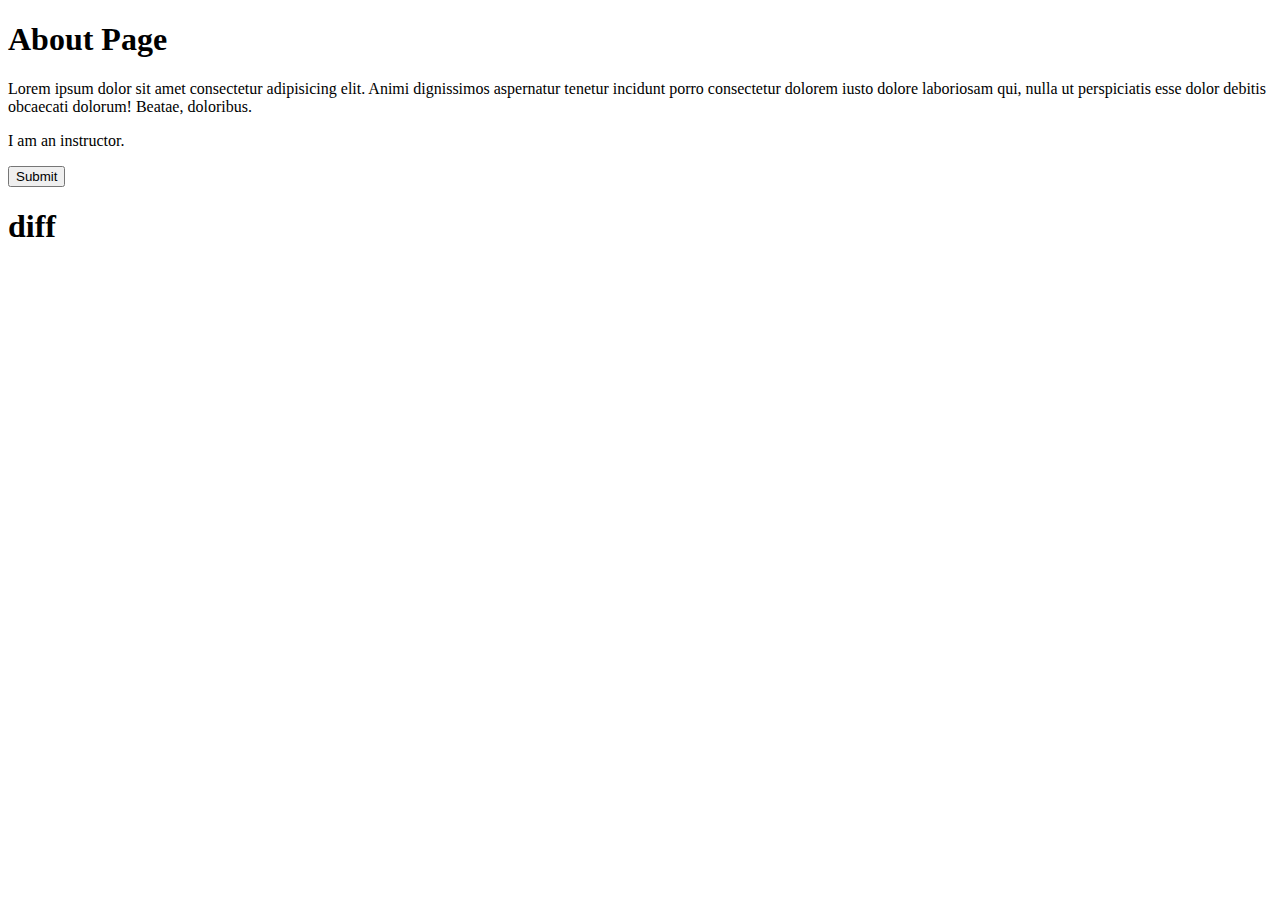
==== about.html @ 1d261838 "added button" ====
<!DOCTYPE html>
<html lang="en">
<head>
    <meta charset="UTF-8">
    <meta http-equiv="X-UA-Compatible" content="IE=edge">
    <meta name="viewport" content="width=device-width, initial-scale=1.0">
    <title>About</title>
</head>
<body>
    <h1>About Page</h1>
    <p>Lorem ipsum dolor sit amet consectetur adipisicing elit. Animi dignissimos aspernatur tenetur incidunt porro consectetur dolorem iusto dolore laboriosam qui, nulla ut perspiciatis esse dolor debitis obcaecati dolorum! Beatae, doloribus.</p>
    <P>I am an instructor.</P>


    <button>Submit</button>

    <h1>diff</h1>
</body>
</html>
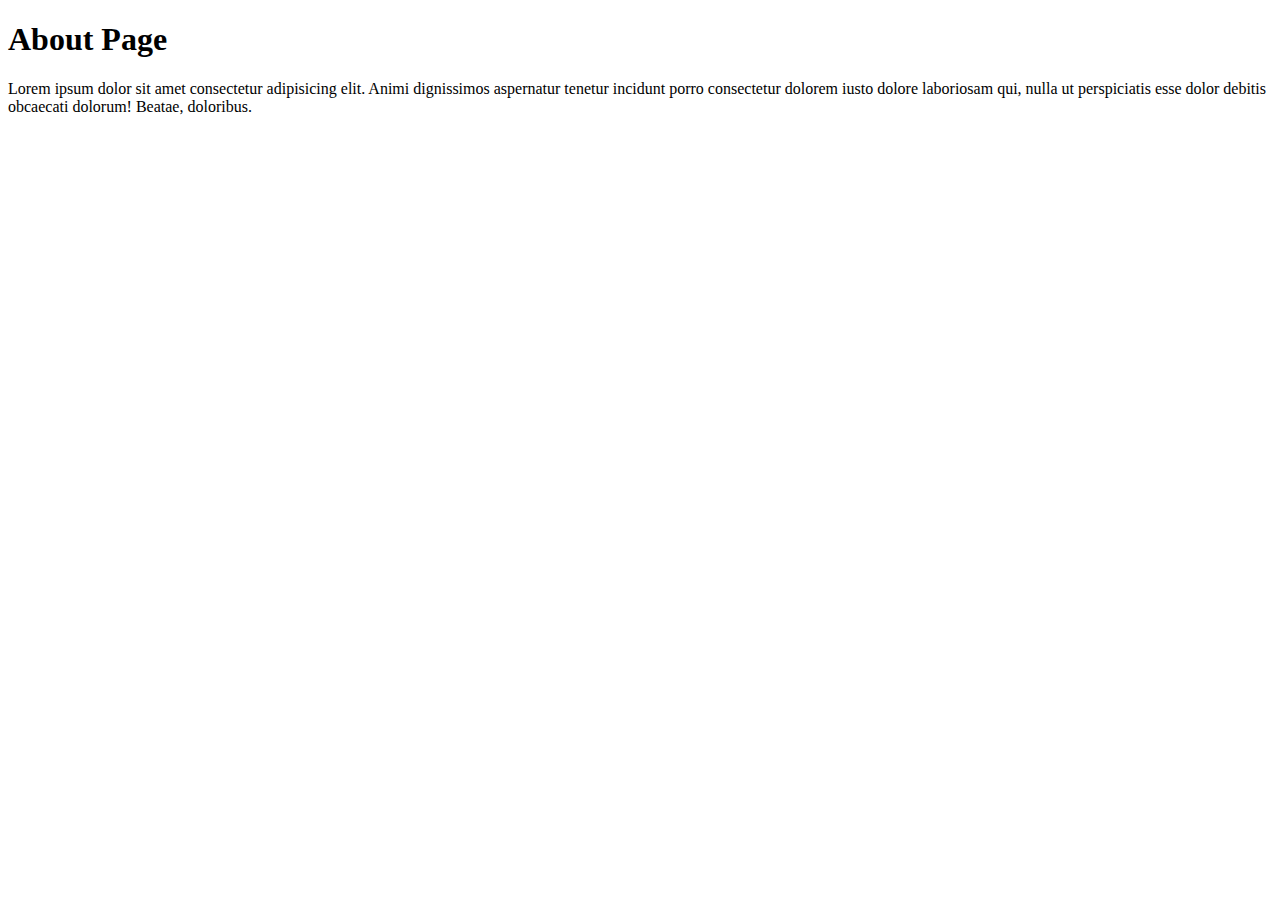
==== commit 6984753f: "urgent changes done" ====
--- a/about.html
+++ b/about.html
@@ -9,11 +9,6 @@
 <body>
     <h1>About Page</h1>
     <p>Lorem ipsum dolor sit amet consectetur adipisicing elit. Animi dignissimos aspernatur tenetur incidunt porro consectetur dolorem iusto dolore laboriosam qui, nulla ut perspiciatis esse dolor debitis obcaecati dolorum! Beatae, doloribus.</p>
-    <P>I am an instructor.</P>
-
-
-    <button>Submit</button>
-
-    <h1>diff</h1>
+    
 </body>
 </html>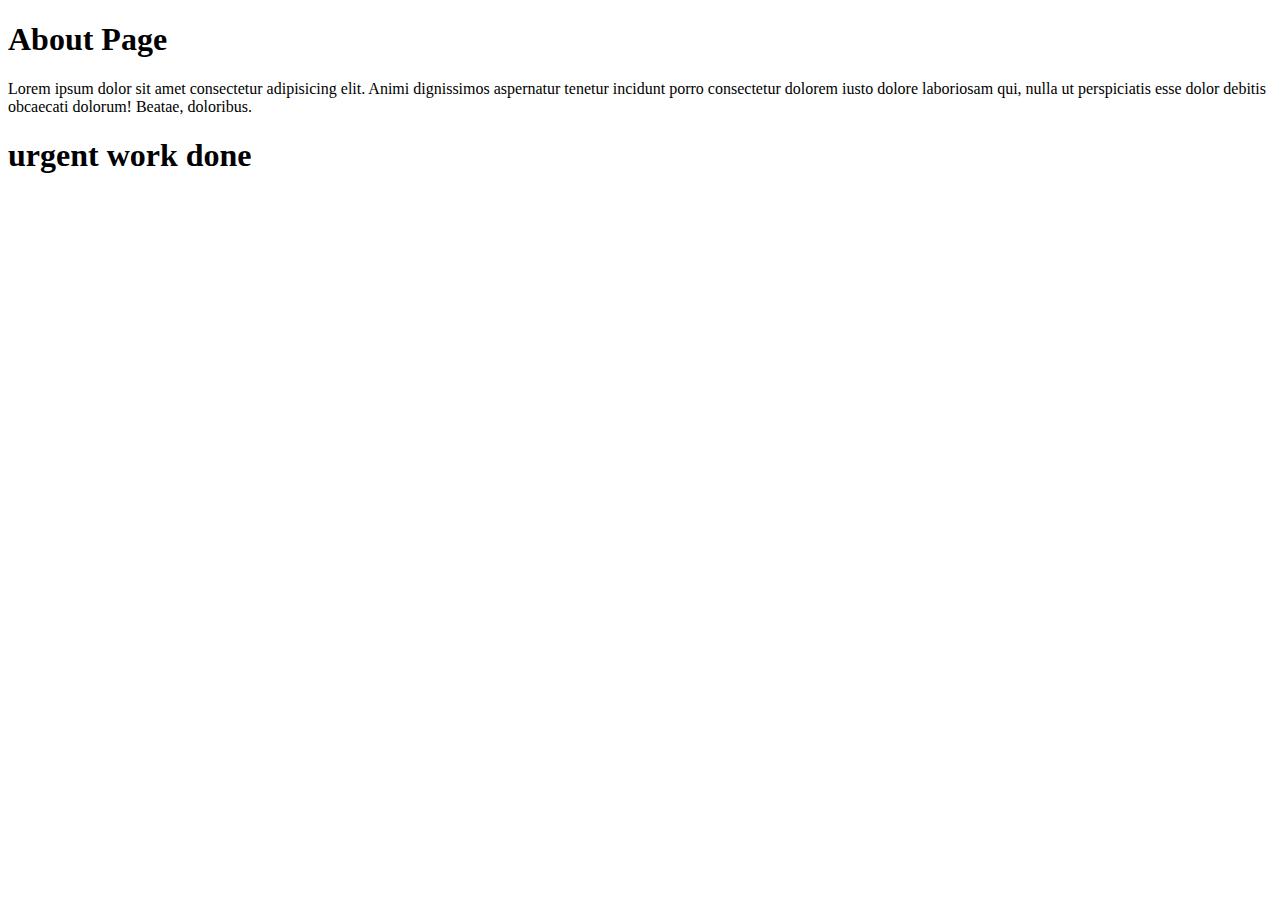
==== commit 037ce8e3: "final urgent done" ====
--- a/about.html
+++ b/about.html
@@ -10,5 +10,6 @@
     <h1>About Page</h1>
     <p>Lorem ipsum dolor sit amet consectetur adipisicing elit. Animi dignissimos aspernatur tenetur incidunt porro consectetur dolorem iusto dolore laboriosam qui, nulla ut perspiciatis esse dolor debitis obcaecati dolorum! Beatae, doloribus.</p>
     
+    <h1>urgent work done </h1>
 </body>
 </html>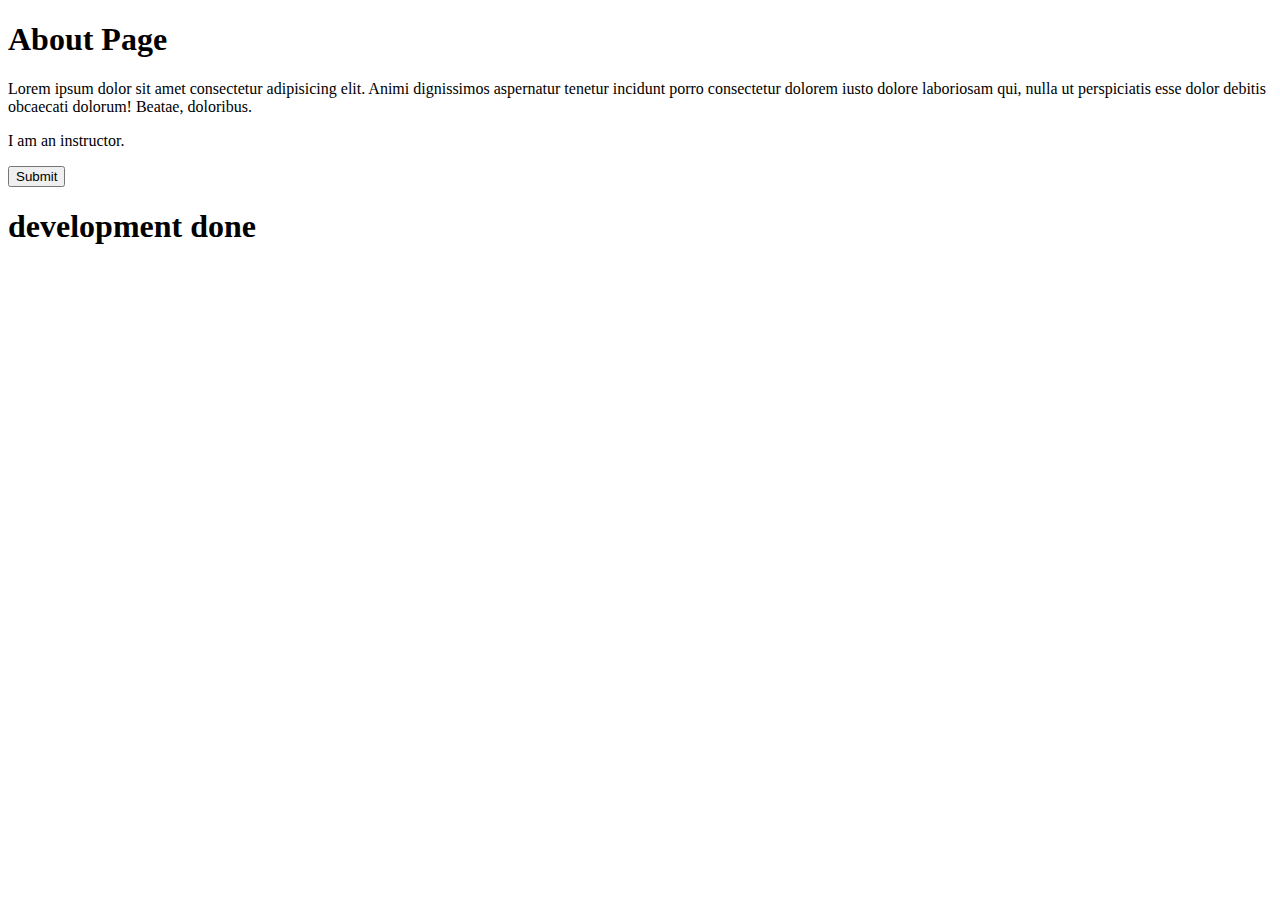
==== commit d2dc0a1b: "final development done" ====
--- a/about.html
+++ b/about.html
@@ -9,7 +9,11 @@
 <body>
     <h1>About Page</h1>
     <p>Lorem ipsum dolor sit amet consectetur adipisicing elit. Animi dignissimos aspernatur tenetur incidunt porro consectetur dolorem iusto dolore laboriosam qui, nulla ut perspiciatis esse dolor debitis obcaecati dolorum! Beatae, doloribus.</p>
-    
-    <h1>urgent work done </h1>
+    <P>I am an instructor.</P>
+
+
+    <button>Submit</button>
+
+    <h1>development done</h1>
 </body>
 </html>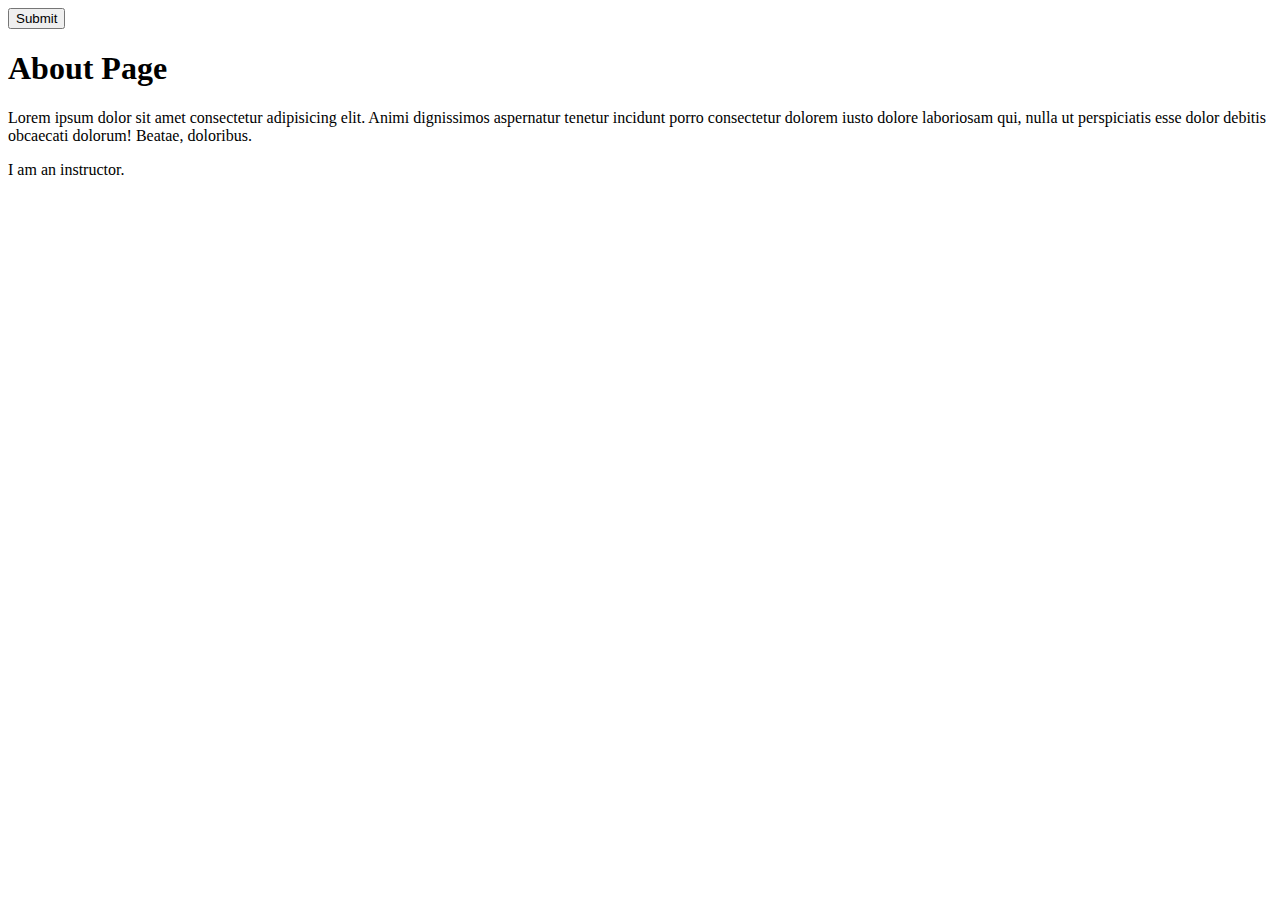
==== commit f3daf24b: "done" ====
--- a/about.html
+++ b/about.html
@@ -7,13 +7,14 @@
     <title>About</title>
 </head>
 <body>
+    <button>Submit</button>
     <h1>About Page</h1>
     <p>Lorem ipsum dolor sit amet consectetur adipisicing elit. Animi dignissimos aspernatur tenetur incidunt porro consectetur dolorem iusto dolore laboriosam qui, nulla ut perspiciatis esse dolor debitis obcaecati dolorum! Beatae, doloribus.</p>
     <P>I am an instructor.</P>
 
 
-    <button>Submit</button>
+   
 
-    <h1>development done</h1>
+    
 </body>
 </html>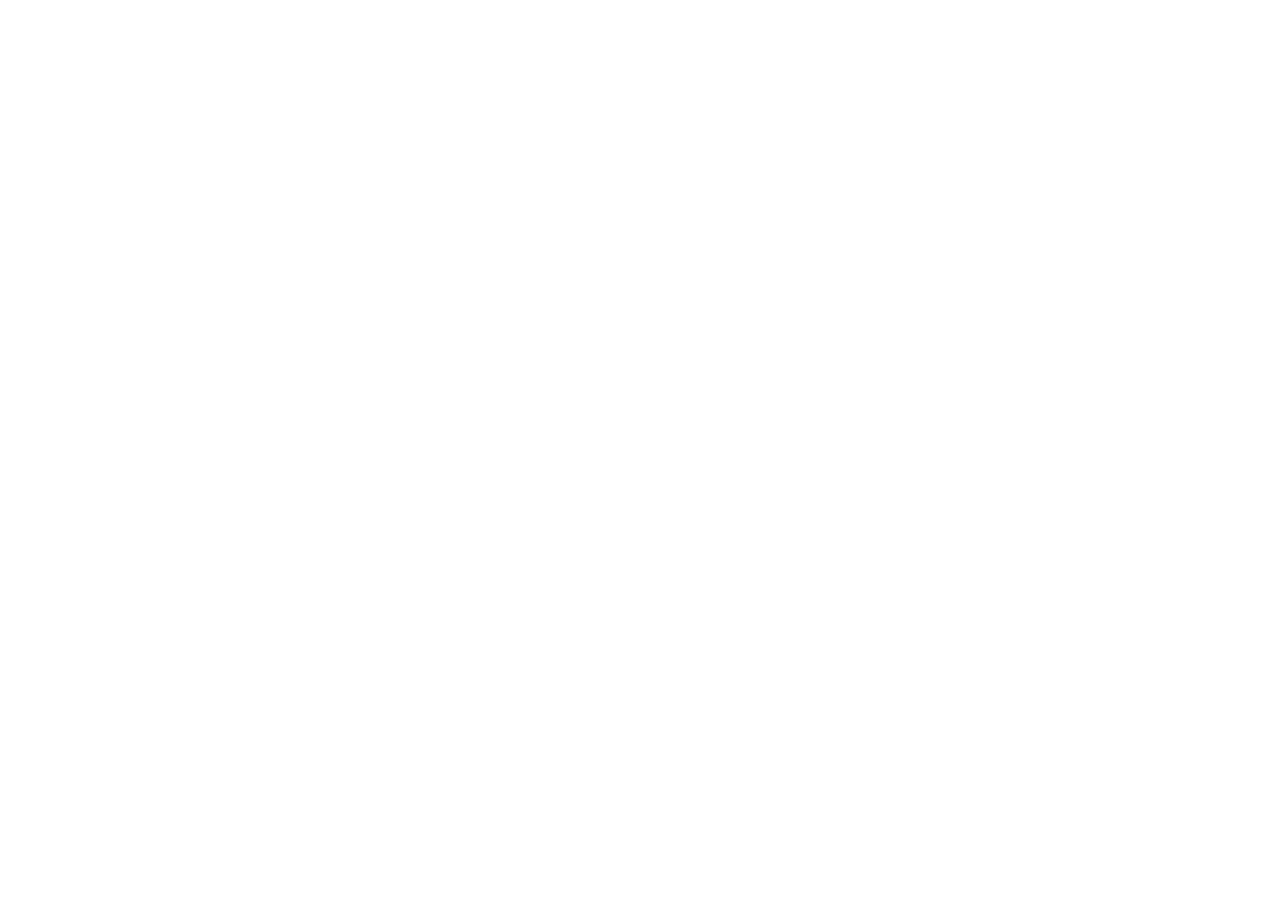
==== commit c61356b0: "y" ====
--- a/about.html
+++ b/about.html
@@ -7,14 +7,6 @@
     <title>About</title>
 </head>
 <body>
-    <button>Submit</button>
-    <h1>About Page</h1>
-    <p>Lorem ipsum dolor sit amet consectetur adipisicing elit. Animi dignissimos aspernatur tenetur incidunt porro consectetur dolorem iusto dolore laboriosam qui, nulla ut perspiciatis esse dolor debitis obcaecati dolorum! Beatae, doloribus.</p>
-    <P>I am an instructor.</P>
-
-
    
-
-    
 </body>
 </html>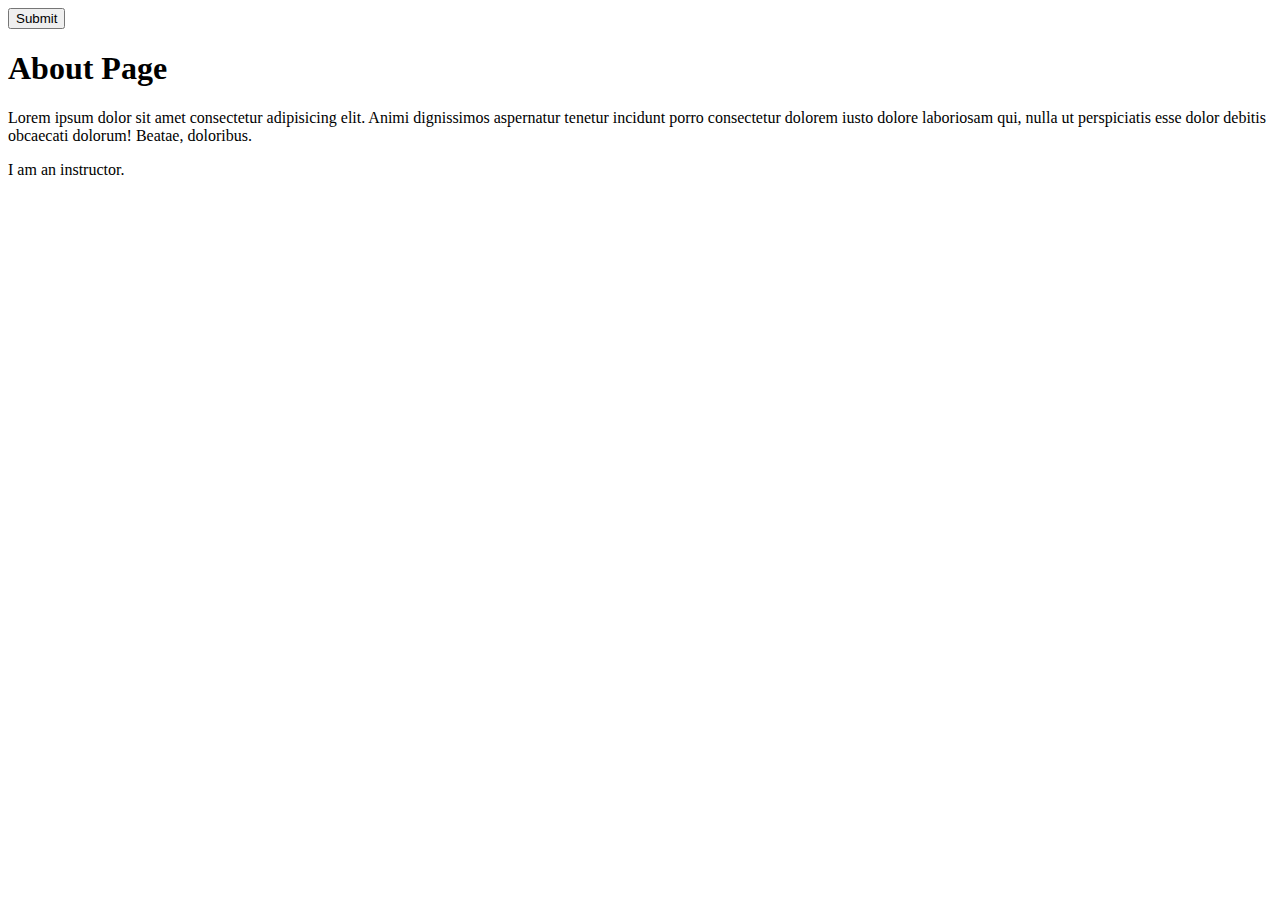
==== commit 15bd9fa2: "p" ====
--- a/about.html
+++ b/about.html
@@ -7,6 +7,11 @@
     <title>About</title>
 </head>
 <body>
-   
+    <button>Submit</button>
+    <h1>About Page</h1>
+    <p>Lorem ipsum dolor sit amet consectetur adipisicing elit. Animi dignissimos aspernatur tenetur incidunt porro consectetur dolorem iusto dolore laboriosam qui, nulla ut perspiciatis esse dolor debitis obcaecati dolorum! Beatae, doloribus.</p>
+    <P>I am an instructor.</P>
+
+
 </body>
 </html>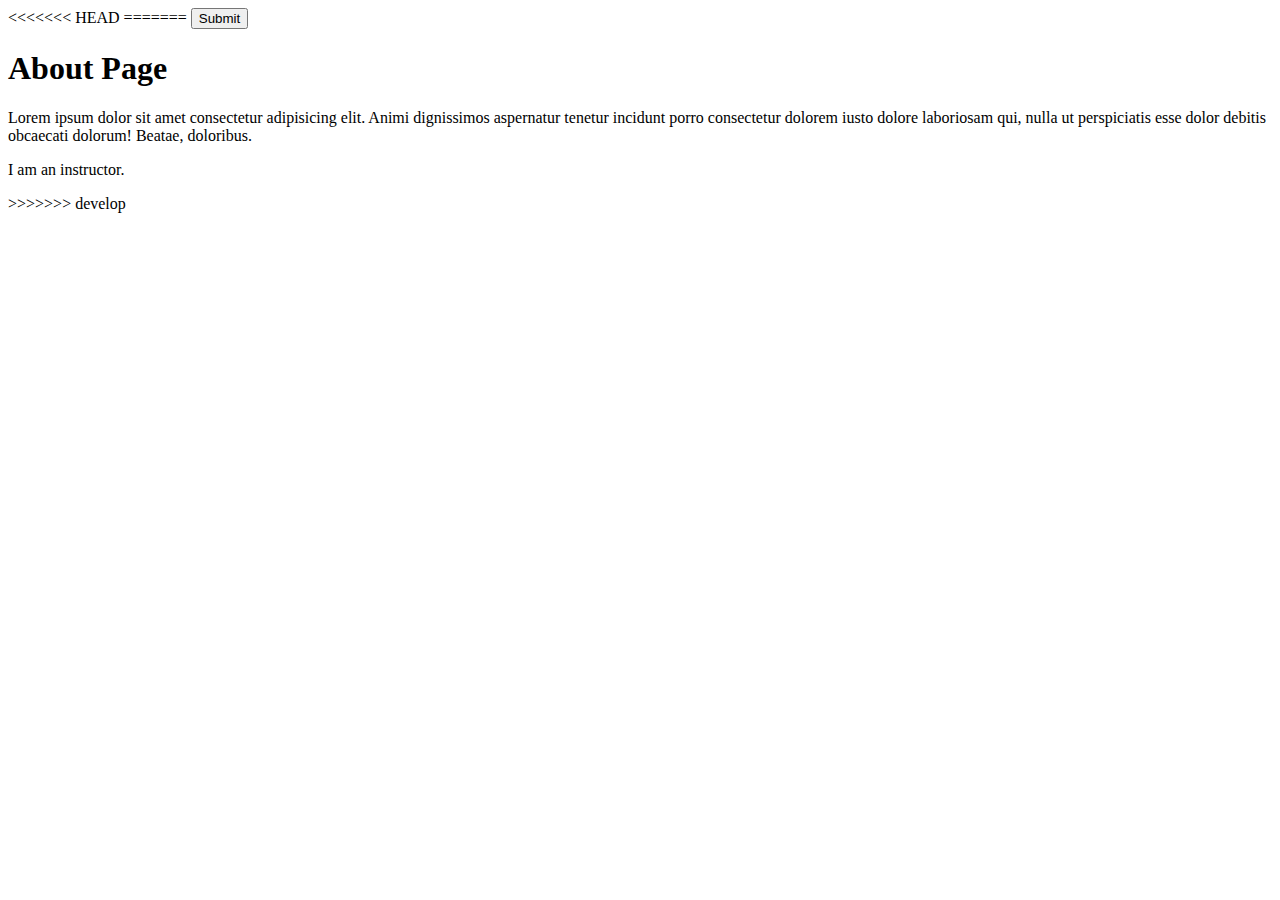
==== commit c9e25642: "Merge branch 'develop'" ====
--- a/about.html
+++ b/about.html
@@ -7,11 +7,15 @@
     <title>About</title>
 </head>
 <body>
+<<<<<<< HEAD
+   
+=======
     <button>Submit</button>
     <h1>About Page</h1>
     <p>Lorem ipsum dolor sit amet consectetur adipisicing elit. Animi dignissimos aspernatur tenetur incidunt porro consectetur dolorem iusto dolore laboriosam qui, nulla ut perspiciatis esse dolor debitis obcaecati dolorum! Beatae, doloribus.</p>
     <P>I am an instructor.</P>
 
 
+>>>>>>> develop
 </body>
 </html>